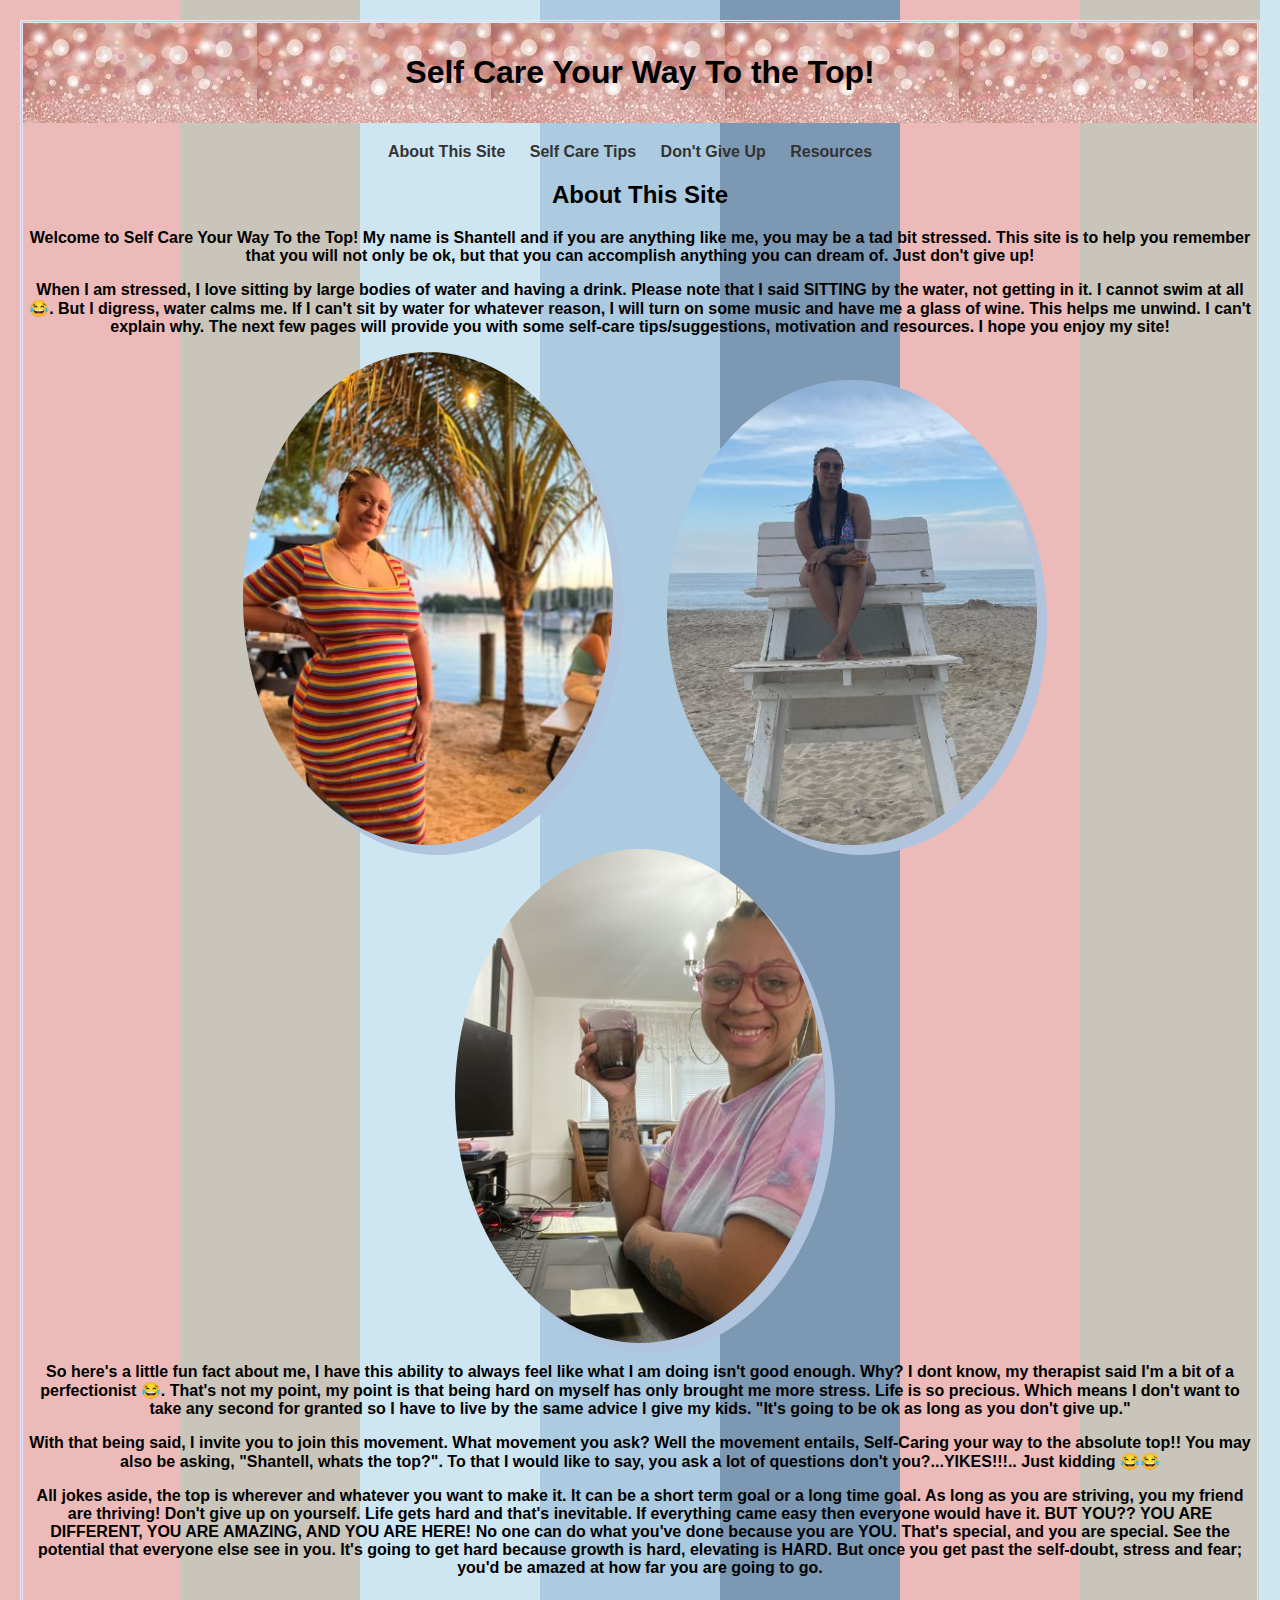
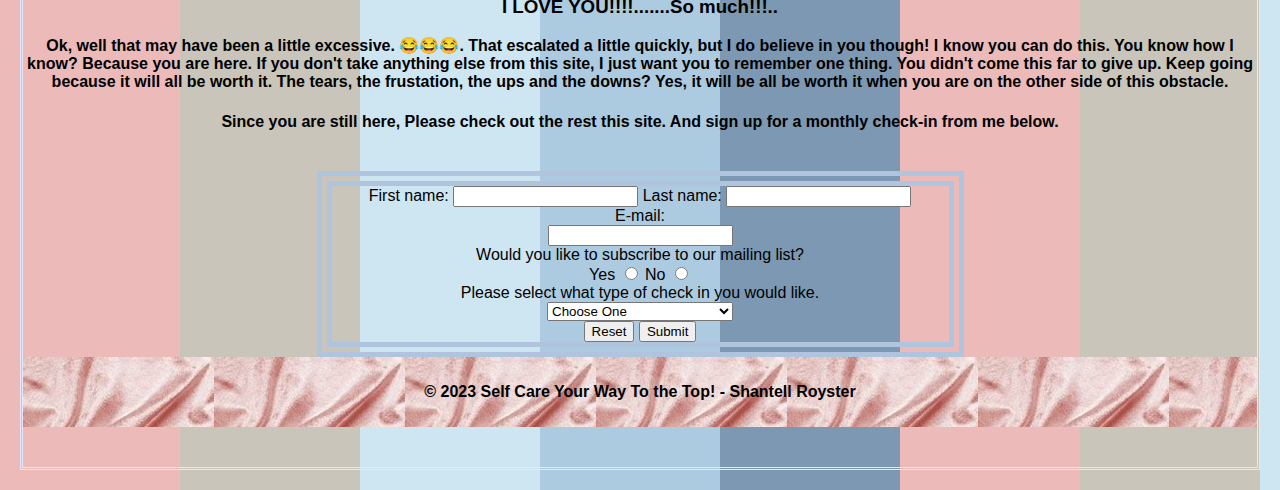
==== index.html @ d8543d26 "Add files via upload" ====
<!DOCTYPE html>
<html lang="en">
<head>
    <meta charset="UTF-8">
    <meta name="viewport" content="width=device-width, initial-scale=1.0">
    <link rel="stylesheet" type="text/css" href="FinalProject.css">  
    <title>Self Care Your Way To the Top!</title>
</head>
<body>

    <header>
        <h1>Self Care Your Way To the Top!</h1>
    </header>

    <nav>
        <a href="index.html">About This Site</a>
        <a href="SelfCareTips.html">Self Care Tips</a>
        <a href="DontGiveUp.html">Don't Give Up</a>
        <a href="Resources.html">Resources</a>
    </nav>

    <section id="index.html">
        <h2>About This Site</h2>
        <p>Welcome to Self Care Your Way To the Top! My name is Shantell and if you are anything like me, you may be a tad bit stressed. This site is to help you remember that you will not only be ok, but that you can accomplish anything you can dream of. Just don't give up! </p>
        <p>When I am stressed, I love sitting by large bodies of water and having a drink. Please note that I said SITTING by the water, not getting in it. I cannot swim at all &#128514;. But I digress, water calms me. If I can't sit by water for whatever reason, I will turn on some music and have me a glass of wine. This helps me unwind. I can't explain why. The next few pages will provide you with some self-care tips/suggestions, motivation and resources. I hope you enjoy my site!</p>
        <section class="columns">
          <div class="column">  
                <img src="water.JPG" alt="water"> 
                <img src="beach.png" alt="Beach"> 
                <img src="Cheers.jpg" alt="Cheers"> 
            </div>
        <p>So here's a little fun fact about me, I have this ability to always feel like what I am doing isn't good enough. Why? I dont know, my therapist said I'm a bit of a perfectionist &#128514;. That's not my point, my point is that being hard on myself has only brought me more stress. Life is so precious. Which means I don't want to take any second for granted so I have to live by the same advice I give my kids. "It's going to be ok as long as you don't give up."</p>
        <p>With that being said, I invite you to join this movement. What movement you ask? Well the movement entails, Self-Caring your way to the absolute top!! You may also be asking, "Shantell, whats the top?". To that I would like to say, you ask a lot of questions don't you?...YIKES!!!.. Just kidding &#128514;&#128514;</p>
        <p>All jokes aside, the top is wherever and whatever you want to make it. It can be a short term goal or a long time goal. As long as you are striving, you my friend are thriving! Don't give up on yourself. Life gets hard and that's inevitable. If everything came easy then everyone would have it. BUT YOU?? YOU ARE DIFFERENT, YOU ARE AMAZING, AND YOU ARE HERE! No one can do what you've done because you are YOU. That's special, and you are special. See the potential that everyone else see in you. It's going to get hard because growth is hard, elevating is HARD. But once you get past the self-doubt, stress and fear; you'd be amazed at how far you are going to go.</p>    
        <h3>I LOVE YOU!!!!.......So much!!!..</h3>
        <p>Ok, well that may have been a little excessive. &#128514;&#128514;&#128514;. That escalated a little quickly, but I do believe in you though! I know you can do this. You know how I know? Because you are here. If you don't take anything else from this site, I just want you to remember one thing. You didn't come this far to give up. Keep going because it will all be worth it. The tears, the frustation, the ups and the downs? Yes, it will be all be worth it when you are on the other side of this obstacle.</p>
        <h4>Since you are still here, Please check out the rest this site. And sign up for a monthly check-in from me below. </h4>
    </section>
      <form>
    <label for="fname">First name:</label>
    <input type="text" id="=fname" name="fname">

    <label for="lname">Last name:</label>
    <input type="text" id="lname" name="lname"><br>

    <label for="email">E-mail:</label><br>
    <input type="text" name="email" id="email"><br>


    <label for="mailinglist">Would you like to subscribe to our mailing list?</label><br>
      <label for="YesOption">Yes</label>
      <input type="radio" id="Yes" name="mailinglist" value="Yes">
      <label for="NoOption">No</label>
      <input type="radio" id="No" name="mailinglist" value="No"><br>
    <label for="CheckIn">Please select what type of check in you would like.</label><br>
    <select size="1" name="CheckIn" id="CheckInr">
      <option>Choose One</option>
      <option value="SelfCareRecommendation">Self Care Recommendation</option>
      <option value="Motivation">Motivation (Don't Give Up!)</option>
    </select><br>
    <input type="reset">
    <input type="submit">
  </form>

    <footer>
        <p>&copy; 2023 Self Care Your Way To the Top! - Shantell Royster</p>
    </footer>

</body>
</html>
---- FinalProject.css ----
body {
   background-image: url("BGPIC.png"); 
  font-family: verdana, sans-serif;
  margin: 20px;
  border-style: double;
  border-color: lavender;
  text-align: center;
  text-emphasis: black;

}
p {
  font-weight: bold;
}
li {
  font-weight: bold;
}
ol {
    border: 15px lavender;
    border-style: double;
    text-align: center;
    width: 50%;
    margin-left: auto;
    margin-right: auto;

}
header {
  text-align: center;
  background-image: url("title.jpg");
  padding: 10px;
  margin-bottom: 20px
  ;
}
@media screen and (max-width: 780px) {
  .columns {display: wrap}
  iframe {max-width: 375px }
}
nav {
  margin-bottom: 20px;
}
nav a {
  margin-right: 20px;
  text-decoration: none;
  color: #333;
  font-weight: bold;
}
section {
  margin-bottom: 40px;
}
footer {
  text-align: center;
  padding: 10px;
  background-image: url("Foot.jpg");

}

form {

    border: 15px lightsteelblue;
    border-style: double;
    text-align: center;
    width: 50%;
    margin-left: auto;
    margin-right: auto;
}
h2 {
    font-weight: bold;
}
ul {
    border: 15px lavender;
    border-style: double;
    text-align: center;
    width: 50%;
    margin-left: auto;
    margin-right: auto;
}
img {
 max-width: 30%; 
 height: 30%;
 border-radius: 50%;
 box-shadow: 10px 10px lightsteelblue;
 margin-left: 25px;
 margin-right: 25px;
 display: inline-block;
 align-items: center;}
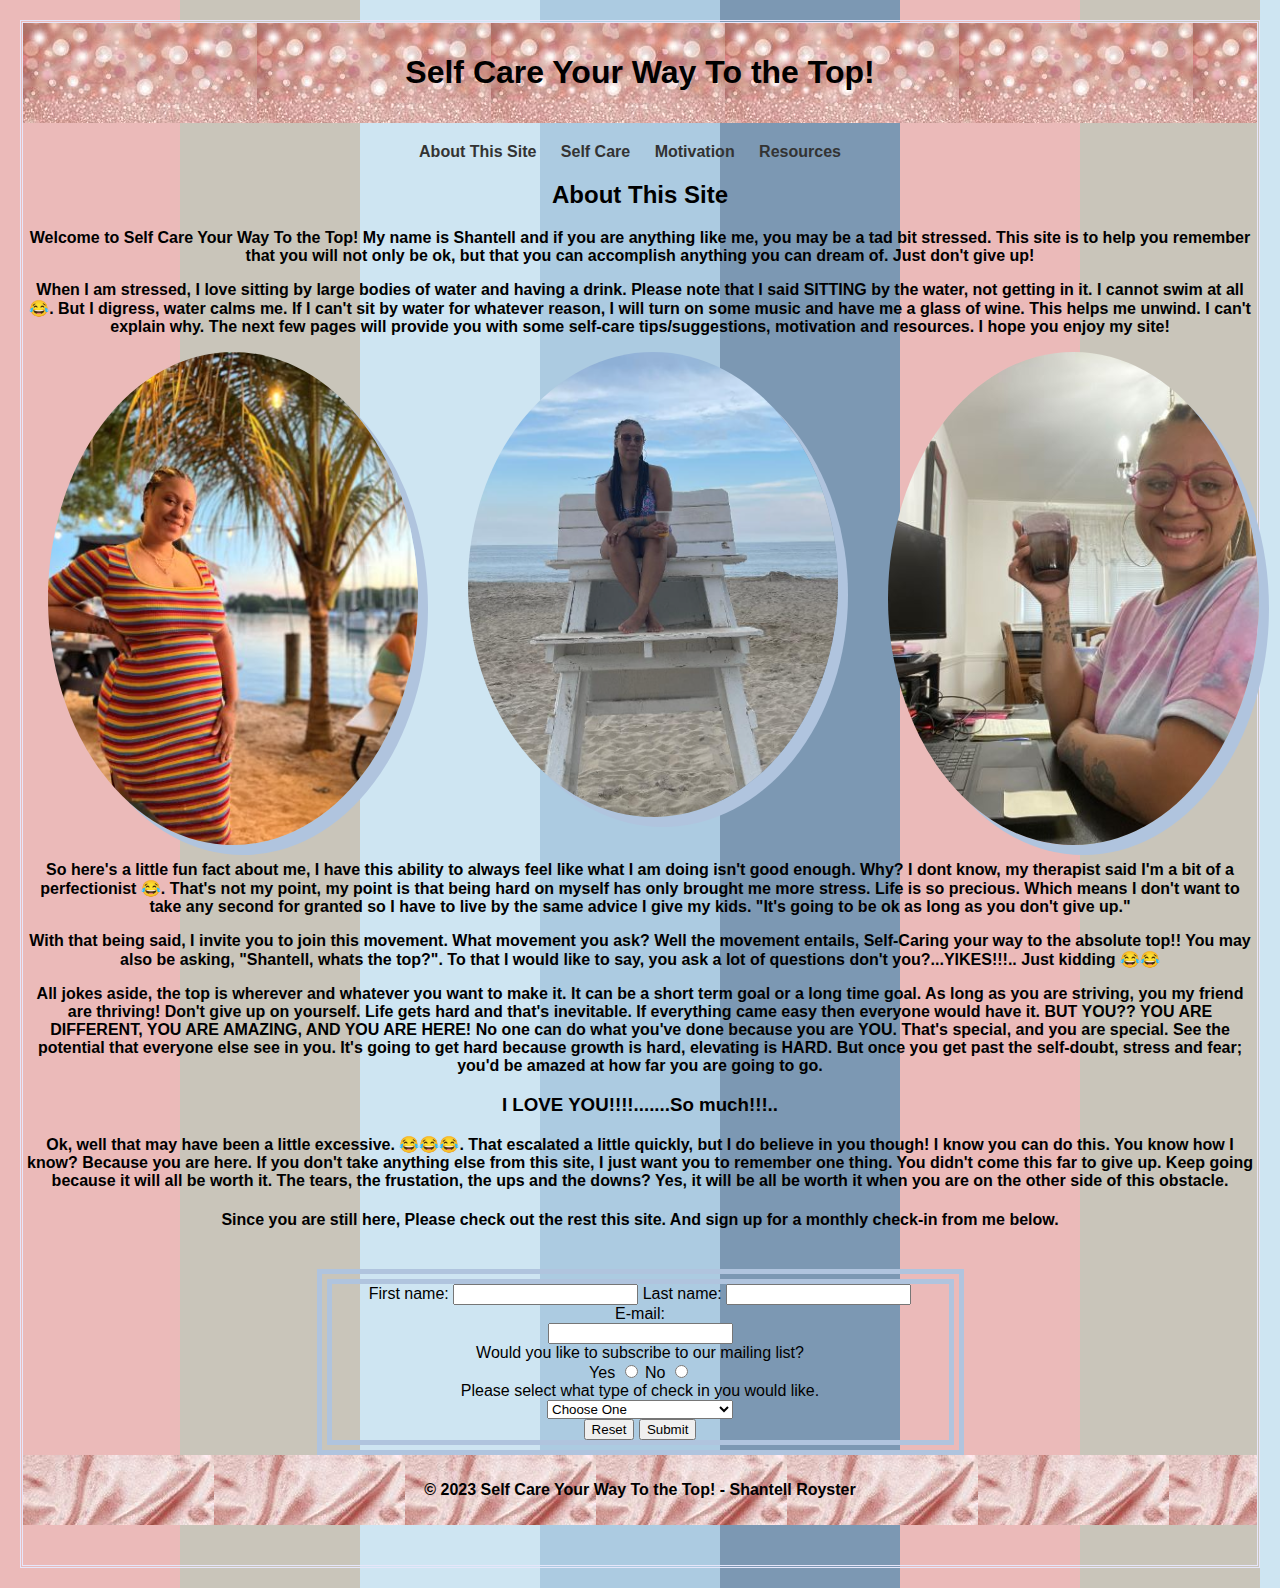
==== commit 3405be53: "Update index.html" ====
--- a/index.html
+++ b/index.html
@@ -14,8 +14,8 @@
 
     <nav>
         <a href="index.html">About This Site</a>
-        <a href="SelfCareTips.html">Self Care Tips</a>
-        <a href="DontGiveUp.html">Don't Give Up</a>
+        <a href="SelfCareTips.html">Self Care</a>
+        <a href="DontGiveUp.html">Motivation</a>
         <a href="Resources.html">Resources</a>
     </nav>
 
@@ -67,4 +67,4 @@
     </footer>
 
 </body>
-</html>+</html>
--- a/FinalProject.css
+++ b/FinalProject.css
@@ -30,10 +30,17 @@
   margin-bottom: 20px
   ;
 }
+.column { 
+  display: flex
+}     
 @media screen and (max-width: 780px) {
-  .columns {display: wrap}
+  .columns {flex-directions: column}
   iframe {max-width: 375px }
+  nav {flex-direction: column} 
 }
+nav a:hover { 
+   color: pink
+}   
 nav {
   margin-bottom: 20px;
 }
